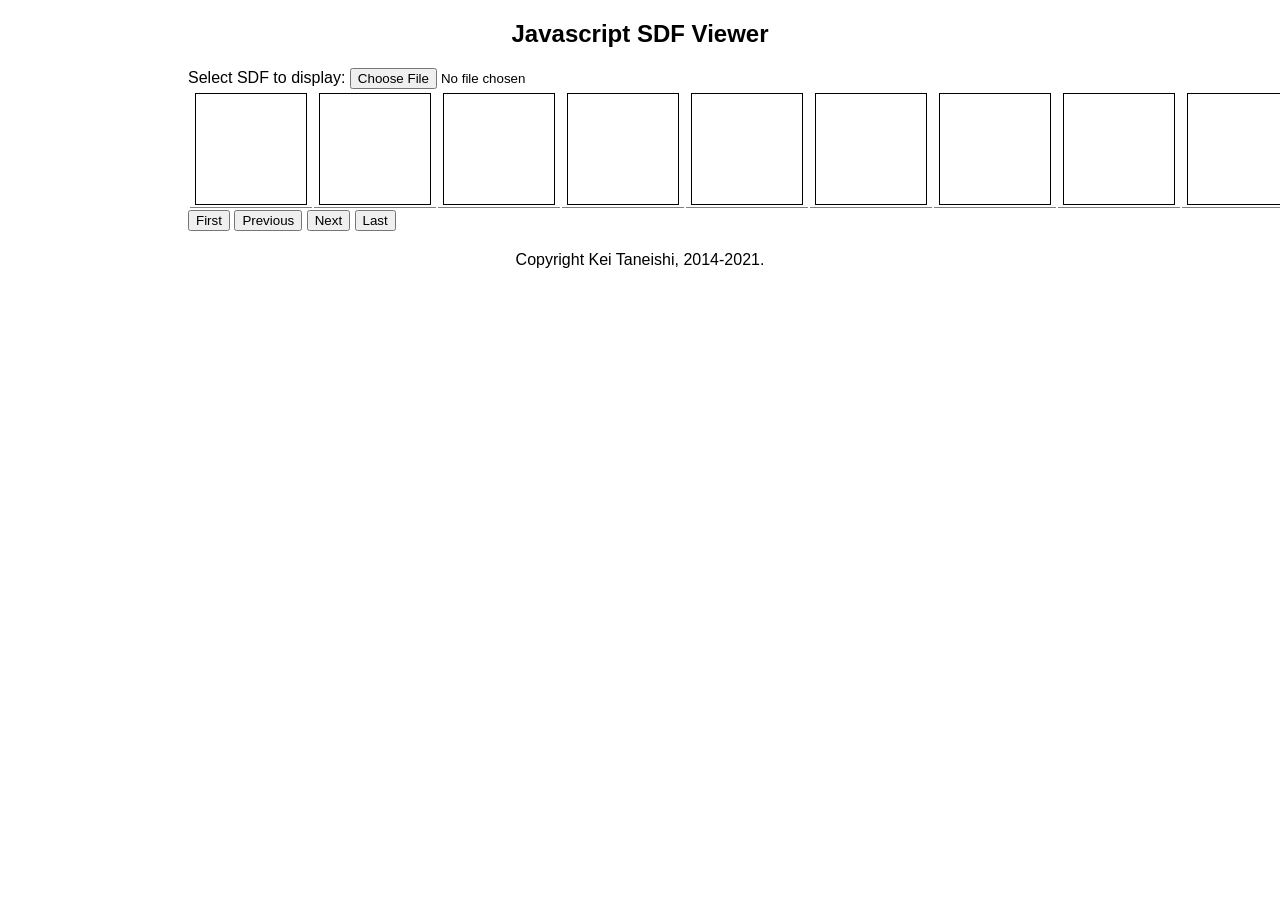
==== index.html @ 884283fd "show 10 structures over the table." ====
<!DOCTYPE html>
<html lang="en">
    <!--
    This page is a simple demonstration of using either JSME
    to display a multi-mol SDF and associated data.

    Copyright David Cogrove, CozChemIx Limited 2017.
    Copyright Kei Taneishi, 2019-2021.

    Distributed under the BSD license, contained in the file license.txt in
    the same directory as this file.

    JSME : Peter Ertl's molecule editor
    http://peter-ertl.com/jsme
    B. Bienfait and P. Ertl, JSME: a free molecule editor in JavaScript,
    J. Cheminformatics 5:24 (2013)) 
    -->
<head>

<meta charset="UTF-8">
<meta http-equiv="content-type" content="text/html; charset=utf-8">
<meta http-equiv="X-UA-Compatible" content="chrome=1">
<meta name="viewport" content="width=device-width, initial-scale=1">

<title>Javascript SDF Viewer</title>
<script type="text/javascript" language="javascript" src="./js/JSME_2017-02-26/jsme/jsme.nocache.js"></script>

<script src="https://code.jquery.com/jquery-3.6.0.min.js" 
    integrity="sha256-/xUj+3OJU5yExlq6GSYGSHk7tPXikynS7ogEvDej/m4=" crossorigin="anonymous"></script>
<script type="text/javascript" language="javascript" src="https://d3js.org/d3.v6.js"></script>
<script type="text/javascript" language="javascript" src="main.js"></script>

<style>
#container { margin: 0px 180px; font-family: sans-serif; }
.jsme { height: 110px; width: 110px; border: 1px solid #000000; }
#table table, td, th { border-bottom: 1px solid grey; padding: 2px 5px; width: 80px; height: 80px; }
#footer { text-align: center; padding: 20px; }
</style>
</head>
  
<body>

<div id="container">
    <h2 align="center">Javascript SDF Viewer</h2>

    Select SDF to display: <input id="inputFile" type="file" accept=".sdf,.mol" />
    <table><tr>
        <td><div id="jsme_container_0" class="jsme"></div></td>
        <td><div id="jsme_container_1" class="jsme"></div></td>
        <td><div id="jsme_container_2" class="jsme"></div></td>
        <td><div id="jsme_container_3" class="jsme"></div></td>
        <td><div id="jsme_container_4" class="jsme"></div></td>
        <td><div id="jsme_container_5" class="jsme"></div></td>
        <td><div id="jsme_container_6" class="jsme"></div></td>
        <td><div id="jsme_container_7" class="jsme"></div></td>
        <td><div id="jsme_container_8" class="jsme"></div></td>
        <td><div id="jsme_container_9" class="jsme"></div></td>
    </tr></table>

    <div>
        <button id="first">First</button>
        <button id="prev">Previous</button>
        <button id="next">Next</button>
        <button id="last">Last</button>
    </div>

    <div id="table"></div>

    <div id="footer">Copyright Kei Taneishi, 2014-2021.</div>
</div>

</body>
</html>
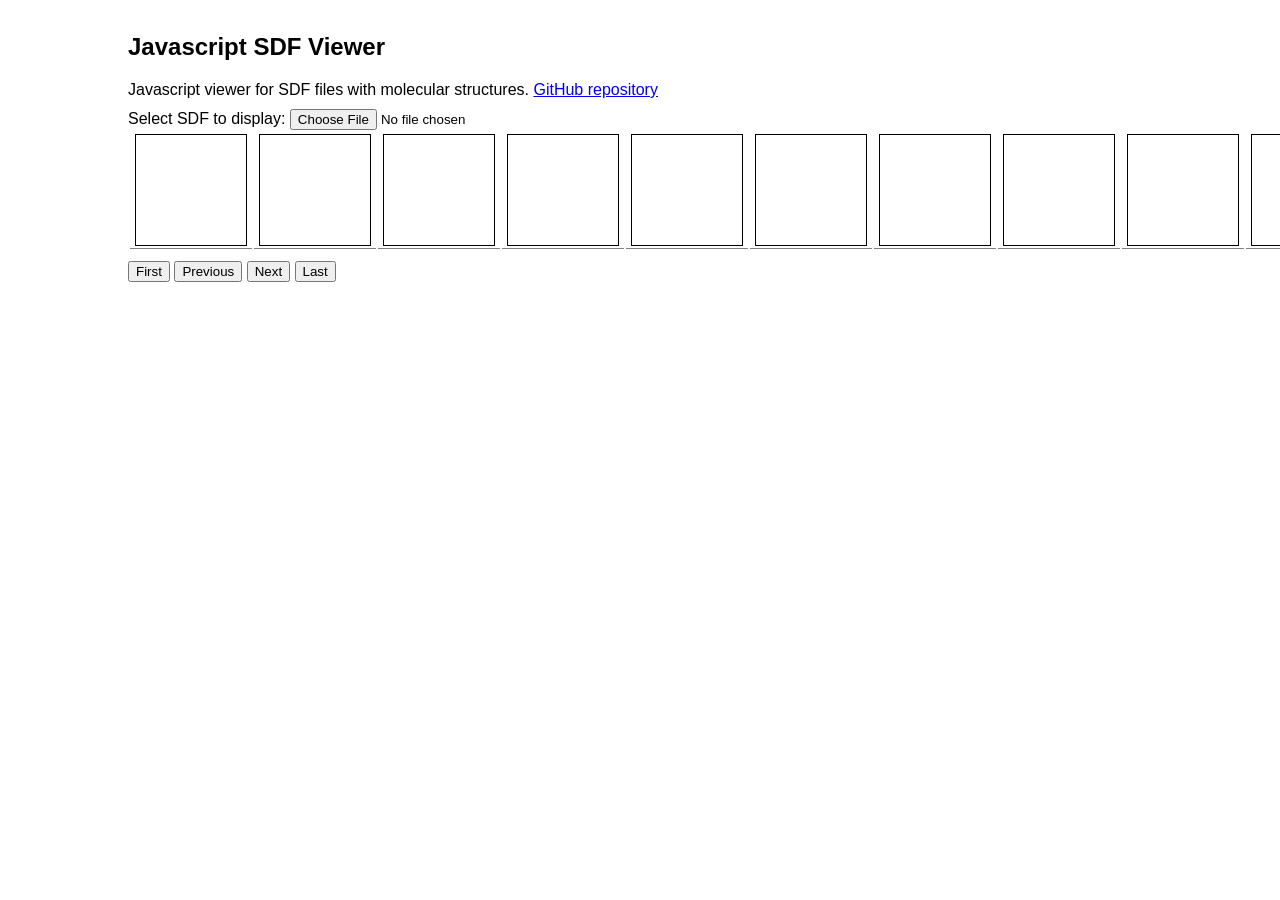
==== commit cfadd292: "update stylesheet." ====
--- a/index.html
+++ b/index.html
@@ -31,18 +31,22 @@
 <script type="text/javascript" language="javascript" src="main.js"></script>
 
 <style>
-#container { margin: 0px 180px; font-family: sans-serif; }
+body { font-family: sans-serif; }
 .jsme { height: 110px; width: 110px; border: 1px solid #000000; }
 #table table, td, th { border-bottom: 1px solid grey; padding: 2px 5px; width: 80px; height: 80px; }
-#footer { text-align: center; padding: 20px; }
+.section { padding: 5px 120px; } 
 </style>
 </head>
   
 <body>
 
-<div id="container">
-    <h2 align="center">Javascript SDF Viewer</h2>
+<div>
+    <div class="section">
+    <h2>Javascript SDF Viewer</h2>
+    Javascript viewer for SDF files with molecular structures. <a href="https://github.com/taneishi/sdfviewer">GitHub repository</a>
+    </div>
 
+    <div class="section">
     Select SDF to display: <input id="inputFile" type="file" accept=".sdf,.mol" />
     <table><tr>
         <td><div id="jsme_container_0" class="jsme"></div></td>
@@ -56,17 +60,17 @@
         <td><div id="jsme_container_8" class="jsme"></div></td>
         <td><div id="jsme_container_9" class="jsme"></div></td>
     </tr></table>
+    </div>
 
-    <div>
+    <div class="section">
         <button id="first">First</button>
         <button id="prev">Previous</button>
         <button id="next">Next</button>
         <button id="last">Last</button>
     </div>
 
-    <div id="table"></div>
+    <div id="table" class="section"></div>
 
-    <div id="footer">Copyright Kei Taneishi, 2014-2021.</div>
 </div>
 
 </body>
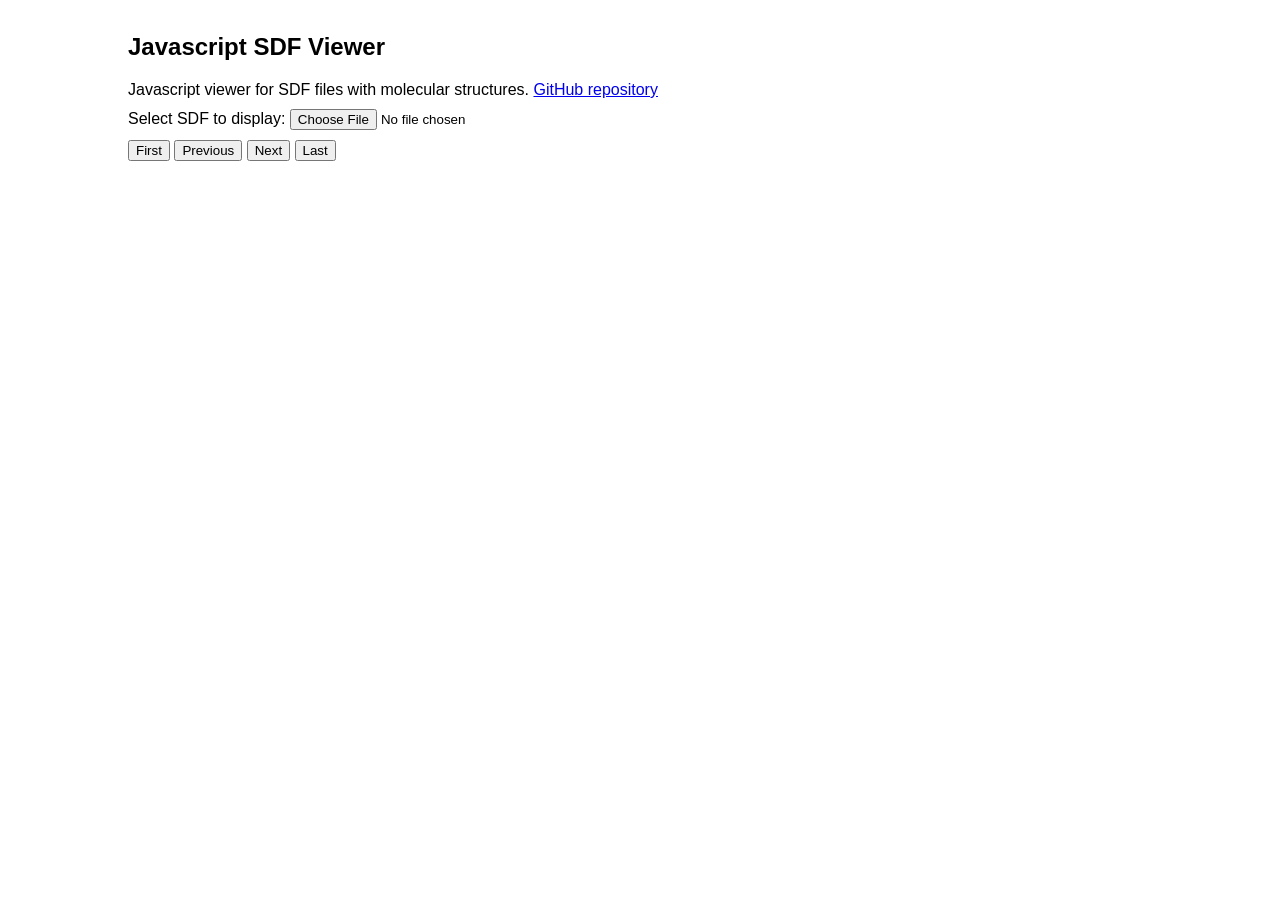
==== commit db373b20: "generated jsme containers." ====
--- a/index.html
+++ b/index.html
@@ -33,8 +33,8 @@
 <style>
 body { font-family: sans-serif; }
 .jsme { height: 110px; width: 110px; border: 1px solid #000000; }
+.section { padding: 5px 120px; } 
 #table table, td, th { border-bottom: 1px solid grey; padding: 2px 5px; width: 80px; height: 80px; }
-.section { padding: 5px 120px; } 
 </style>
 </head>
   
@@ -48,18 +48,7 @@
 
     <div class="section">
     Select SDF to display: <input id="inputFile" type="file" accept=".sdf,.mol" />
-    <table><tr>
-        <td><div id="jsme_container_0" class="jsme"></div></td>
-        <td><div id="jsme_container_1" class="jsme"></div></td>
-        <td><div id="jsme_container_2" class="jsme"></div></td>
-        <td><div id="jsme_container_3" class="jsme"></div></td>
-        <td><div id="jsme_container_4" class="jsme"></div></td>
-        <td><div id="jsme_container_5" class="jsme"></div></td>
-        <td><div id="jsme_container_6" class="jsme"></div></td>
-        <td><div id="jsme_container_7" class="jsme"></div></td>
-        <td><div id="jsme_container_8" class="jsme"></div></td>
-        <td><div id="jsme_container_9" class="jsme"></div></td>
-    </tr></table>
+    <table id="structure"></table>
     </div>
 
     <div class="section">
